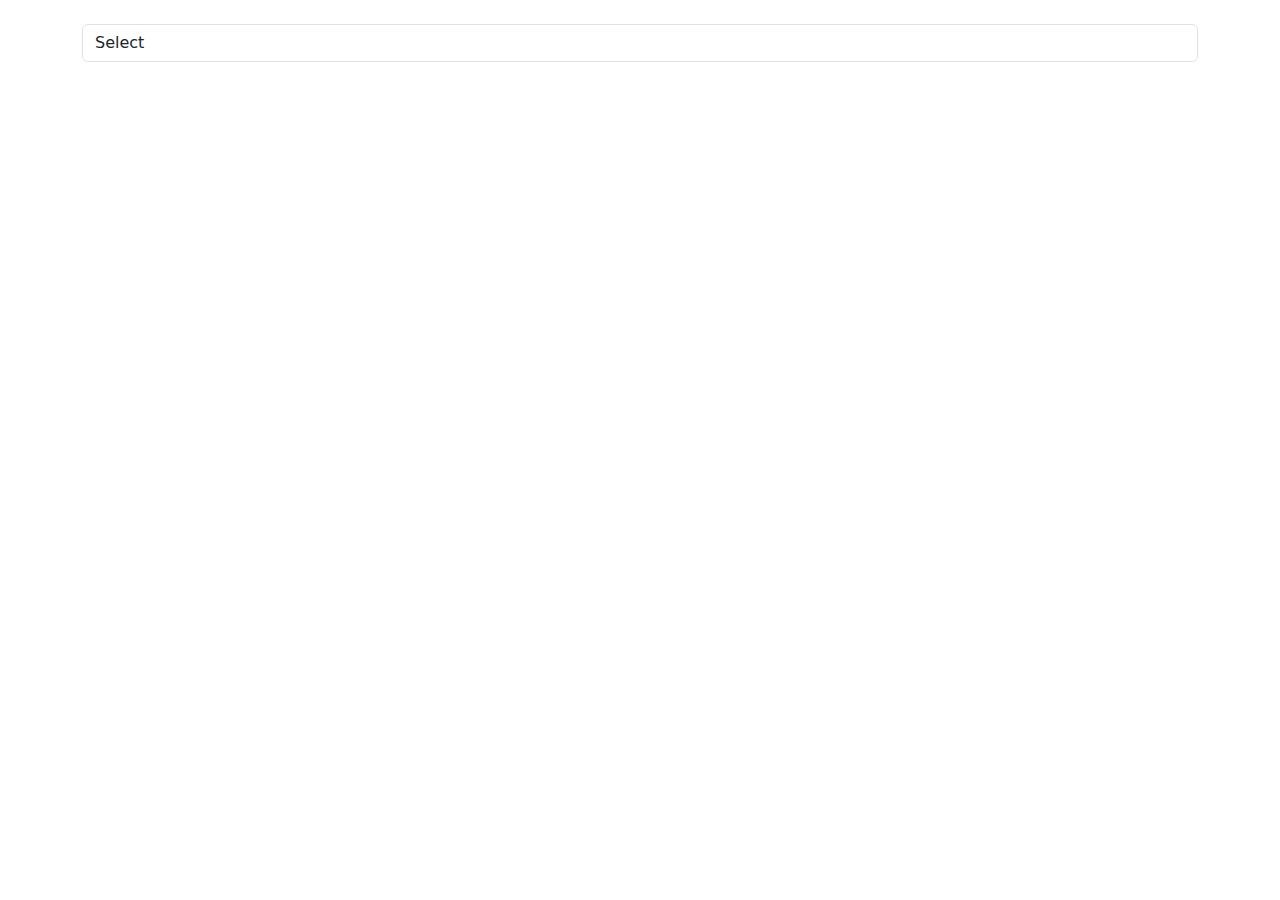
==== index.html @ fd0d9698 "first commit" ====
<!DOCTYPE html>
<html lang="en">
<head>
    <meta charset="UTF-8">
    <meta name="viewport" content="width=device-width, initial-scale=1.0">
    <title>JS & jQuery</title>
    <link href="https://cdn.jsdelivr.net/npm/bootstrap@5.3.3/dist/css/bootstrap.min.css" rel="stylesheet" integrity="sha384-QWTKZyjpPEjISv5WaRU9OFeRpok6YctnYmDr5pNlyT2bRjXh0JMhjY6hW+ALEwIH" crossorigin="anonymous">
    <script src="https://cdn.jsdelivr.net/npm/bootstrap@5.3.3/dist/js/bootstrap.bundle.min.js" integrity="sha384-YvpcrYf0tY3lHB60NNkmXc5s9fDVZLESaAA55NDzOxhy9GkcIdslK1eN7N6jIeHz" crossorigin="anonymous"></script>

</head>
<body>


    <div class="container mt-4 mb-4">


        <!-- <div class="toggle">
            <h3 class="title1">This is title Toggle</h3>
            <p class="contet1" style="display: none;">Lorem ipsum dolor sit amet consectetur adipisicing elit. Voluptatum aperiam odit molestiae mollitia dolor adipisci omnis iste accusamus quod ex, libero voluptates maiores sequi distinctio, tempore quasi placeat odio animi.</p>
        </div>
        <div class="toggle2">
            <h3 class="title2">This is title Toggle</h3>
            <p class="contet2" style="display: none;">Lorem ipsum dolor sit amet consectetur adipisicing elit. Voluptatum aperiam odit molestiae mollitia dolor adipisci omnis iste accusamus quod ex, libero voluptates maiores sequi distinctio, tempore quasi placeat odio animi.</p>
        </div>
        <div class="toggle3">
            <h3 class="title3">This is title Toggle</h3>
            <p class="contet3" >Lorem ipsum dolor sit amet consectetur adipisicing elit. Voluptatum aperiam odit molestiae mollitia dolor adipisci omnis iste accusamus quod ex, libero voluptates maiores sequi distinctio, tempore quasi placeat odio animi.</p>
        </div> -->

        <!-- <button>click Animation</button>
        <div class="animatejquery" style="background-color: #98bf21; height:100px;width:100px;position:absolute;"></div> -->
        

        <!-- <input type="password" class="form-control mt-4 passwordFiled">
        <input type="checkbox" class="showHide">Show & Hide
        <button class="btn btn-info clickToggle" style="margin-top: 2%;">Click Here</button> -->
    
        <select class="select form-control country" style="margin-top: 2%;">
            <option value="">Select</option>
            <option value="bd">Bangladesh</option>
            <option value="pk">Pakistan</option>
            <option value="ind">India</option>
            
        </select>

        <div class="form">
            <p class="bd" style="display: none;">Your are  Bangli</p>
            <p class="pk" style="display: none;">Your are  Pakistani</p>
            <p class="ind" style="display: none;">Your are  Indian</p>
        </div>

    </div>



    <script src="https://code.jquery.com/jquery-3.7.1.min.js" integrity="sha256-/JqT3SQfawRcv/BIHPThkBvs0OEvtFFmqPF/lYI/Cxo=" crossorigin="anonymous"></script>
    <script>
        $(document).ready(function(){

            $('.country').on('change', function(){
                var selectedValue = $(this).val();
                console.log('work', selectedValue);
                if(selectedValue == 'bd'){
                    $('.bd').show();
                    $('.ind').hide();
                    $('.pk').hide();
                }else if(selectedValue=='pk'){
                    $('.pk').show();
                    $('.bd').hide();
                    $('.ind').hide();
                }else if(selectedValue=='ind'){
                    $('.ind').show();
                    $('.bd').hide();
                    $('.pk').hide();
                }else{
                    $('.bd').hide();
                    $('.pk').hide();
                    $('.ind').hide();
                }
            });



            // $('.showHide').on('click', function(){
            //     if(this.checked){
            //         console.log('checked');
            //         var passwordType =$('.passwordFiled').attr('type');
            //         console.log(passwordType);

            //         if(passwordType == 'password'){
            //             $('.passwordFiled').attr('type', 'text');
            //         }
            //     }else{
            //         console.log('uncheck');
            //         $('.passwordFiled').attr('type', 'password');
                    
            //     }
            // });


            // $('button').click(function(){
            //     $('.animatejquery').animate({
            //     height: 'toggle'
            // });
            // })
 

            // $('.title1').click(function(){
            //     $('.contet1').slideToggle('slow');
            // });
            // $('.title2').click(function(){
            //     $('.contet2').slideToggle('slow');
            // });
            // $('.title3').click(function(){
            //     $('.contet3').slideToggle('slow');
            // });



        })
    </script>
</body>
</html>
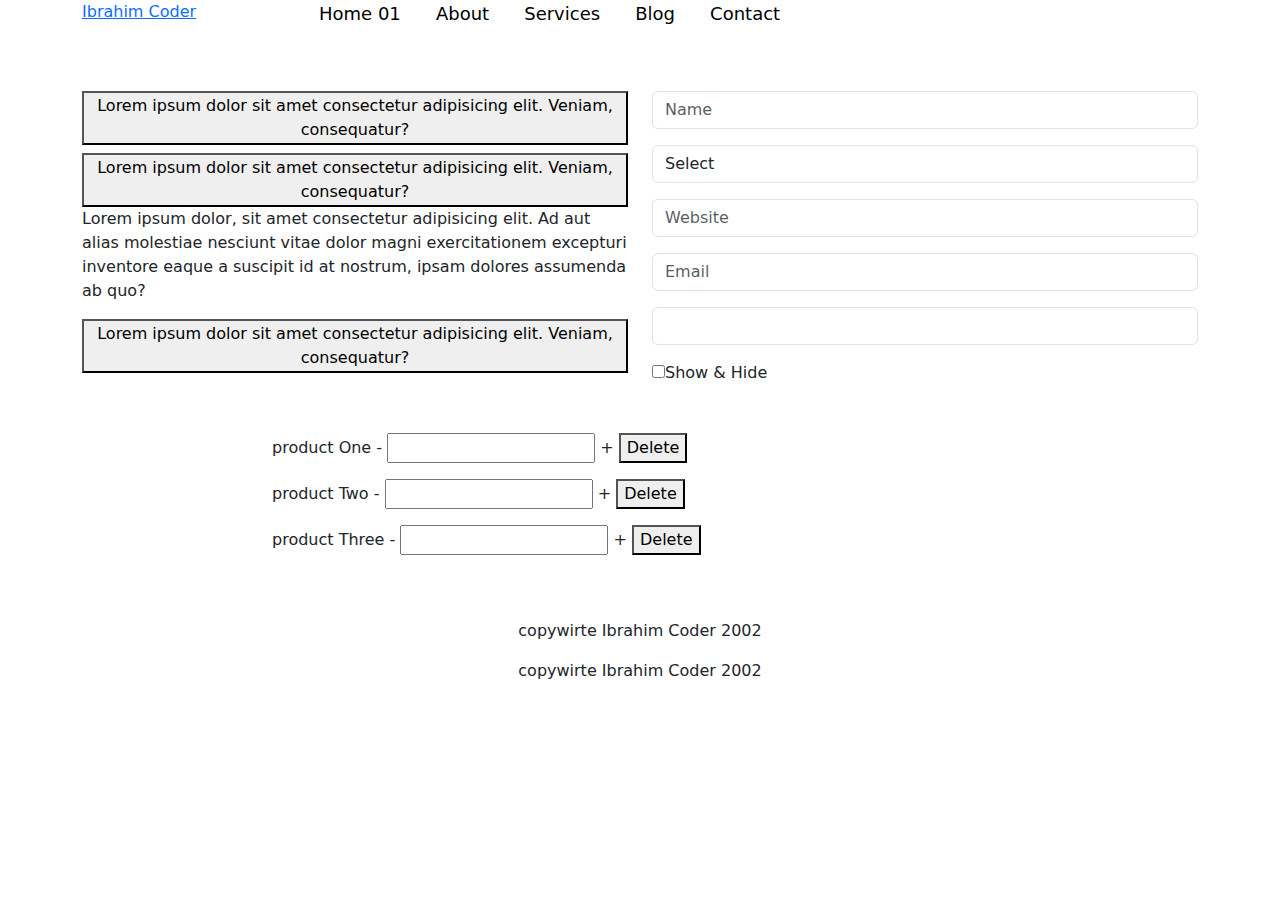
==== commit bc977be4: "jQuery" ====
--- a/index.html
+++ b/index.html
@@ -1,123 +1,153 @@
 <!DOCTYPE html>
 <html lang="en">
+
 <head>
     <meta charset="UTF-8">
     <meta name="viewport" content="width=device-width, initial-scale=1.0">
-    <title>JS & jQuery</title>
-    <link href="https://cdn.jsdelivr.net/npm/bootstrap@5.3.3/dist/css/bootstrap.min.css" rel="stylesheet" integrity="sha384-QWTKZyjpPEjISv5WaRU9OFeRpok6YctnYmDr5pNlyT2bRjXh0JMhjY6hW+ALEwIH" crossorigin="anonymous">
-    <script src="https://cdn.jsdelivr.net/npm/bootstrap@5.3.3/dist/js/bootstrap.bundle.min.js" integrity="sha384-YvpcrYf0tY3lHB60NNkmXc5s9fDVZLESaAA55NDzOxhy9GkcIdslK1eN7N6jIeHz" crossorigin="anonymous"></script>
+    <title>Basic To Advance jQuery</title>
+    <link href="https://cdn.jsdelivr.net/npm/bootstrap@5.3.3/dist/css/bootstrap.min.css" rel="stylesheet"
+        integrity="sha384-QWTKZyjpPEjISv5WaRU9OFeRpok6YctnYmDr5pNlyT2bRjXh0JMhjY6hW+ALEwIH" crossorigin="anonymous">
+    <link rel="stylesheet" href="style.css">
+</head>
 
-</head>
 <body>
 
 
-    <div class="container mt-4 mb-4">
+    <header>
+        <div class="container">
+            <div class="row">
+                <div class="col-2">
+                    <div class="logo">
+                        <a href="#"><img src="logo.jpg" alt="">Ibrahim Coder</a>
+                    </div>
+                </div>
+                <div class="col-10">
+                    <div class="main-menu">
+                        <nav id="mobile-menu">
+                            <ul>
+                                <li><a href="index.html">Home 01</a></li>
+                                <li><a href="#">About</a></li>
+                                <li><a href="#">Services</a></li>
+                                <li><a href="#">Blog</a></li>
+                                <li><a href="#">Contact</a></li>
+                            </ul>
+                        </nav>
+                    </div>
+                </div>
+            </div>
+        </div>
+    </header>
 
+    <main>
 
-        <!-- <div class="toggle">
-            <h3 class="title1">This is title Toggle</h3>
-            <p class="contet1" style="display: none;">Lorem ipsum dolor sit amet consectetur adipisicing elit. Voluptatum aperiam odit molestiae mollitia dolor adipisci omnis iste accusamus quod ex, libero voluptates maiores sequi distinctio, tempore quasi placeat odio animi.</p>
+        <section class=" mt-5 mb-5">
+            <div class="container">
+                <div class="row">
+                    <div class="col-6">
+                        <div class="faq-btn">
+                            <div class="faq-wrap mb-2">
+                                <button class="faq-btn1">Lorem ipsum dolor sit amet consectetur adipisicing elit.
+                                    Veniam, consequatur?</button>
+                                <div class="faq-item1" style="display: none;">
+                                    <p>Lorem ipsum dolor, sit amet consectetur adipisicing elit. Ad aut alias molestiae
+                                        nesciunt vitae dolor magni exercitationem excepturi inventore eaque a suscipit
+                                        id at nostrum, ipsam dolores assumenda ab quo?</p>
+                                </div>
+                            </div>
+                            <div class="faq-wrap mb-2">
+                                <button class="faq-btn2">Lorem ipsum dolor sit amet consectetur adipisicing elit.
+                                    Veniam, consequatur?</button>
+                                <div class="faq-item2">
+                                    <p>Lorem ipsum dolor, sit amet consectetur adipisicing elit. Ad aut alias molestiae
+                                        nesciunt vitae dolor magni exercitationem excepturi inventore eaque a suscipit
+                                        id at nostrum, ipsam dolores assumenda ab quo?</p>
+                                </div>
+                            </div>
+                            <div class="faq-wrap mb-2">
+                                <button class="faq-btn3">Lorem ipsum dolor sit amet consectetur adipisicing elit.
+                                    Veniam, consequatur?</button>
+                                <div class="faq-item3" style="display: none;">
+                                    <p>Lorem ipsum dolor, sit amet consectetur adipisicing elit. Ad aut alias molestiae
+                                        nesciunt vitae dolor magni exercitationem excepturi inventore eaque a suscipit
+                                        id at nostrum, ipsam dolores assumenda ab quo?</p>
+                                </div>
+                            </div>
+
+                        </div>
+                    </div>
+                    <div class="col-6">
+                        <div class="contact-form">
+                            <div class="input-name">
+                                <input class="form-control mb-3" type="text" placeholder="Name">
+                            </div>
+                            <div class="input-select">
+                                <select class="select form-control country mb-3">
+                                    <option value="">Select</option>
+                                    <option value="bd">Bangladesh</option>
+                                    <option value="pk">Pakistan</option>
+                                    <option value="ind">India</option>
+                                </select>
+                                <div class="form mb-3">
+                                    <p class="bd" style="display: none;">Your are  Bangli</p>
+                                    <p class="pk" style="display: none;">Your are  Pakistani</p>
+                                    <p class="ind" style="display: none;">Your are  Indian</p>
+                                </div>
+                            </div>
+                            <div class="input-web">
+                                <input class="form-control mb-3" type="text" placeholder="Website">
+                            </div>
+                            <div class="input-email">
+                                <input class="form-control mb-3" type="email" placeholder="Email">
+                            </div>
+                            <div class="input-pass">
+                                <input class="form-control passFiled mb-3" type="password" name="" id="">
+                                <input type="checkbox" class="showHide">Show & Hide
+                            </div>
+                        </div>
+                    </div>
+                </div>
+            </div>
+        </section>
+
+        <section class=" mt-5 mb-5">
+            <div class="container">
+                <div class="row">
+                    <div class="col-2"></div>
+                    <div class="col-8">
+                        <div class="cart-product">
+                            <div class="cart-pro-item">
+                                <p >product One - <input type="number"> + <button class="delete">Delete</button></p>
+                                <p >product Two - <input type="number"> + <button class="delete">Delete</button></p>
+                                <p >product Three - <input type="number"> + <button class="delete">Delete</button></p>
+                            </div>
+                        </div>
+                    </div>
+                    <div class="col-2"></div>
+                </div>
+            </div>
+        </section>
+
+    </main>
+
+    <footer>
+        <div class="container">
+            <div class="row">
+                <div class="col-12">
+                    <div class="footer-wrap text-center">
+                        <p >copywirte Ibrahim Coder 2002</p>
+                        <p class="copywrite">copywirte Ibrahim Coder 2002</p>
+                    </div>
+                </div>
+            </div>
         </div>
-        <div class="toggle2">
-            <h3 class="title2">This is title Toggle</h3>
-            <p class="contet2" style="display: none;">Lorem ipsum dolor sit amet consectetur adipisicing elit. Voluptatum aperiam odit molestiae mollitia dolor adipisci omnis iste accusamus quod ex, libero voluptates maiores sequi distinctio, tempore quasi placeat odio animi.</p>
-        </div>
-        <div class="toggle3">
-            <h3 class="title3">This is title Toggle</h3>
-            <p class="contet3" >Lorem ipsum dolor sit amet consectetur adipisicing elit. Voluptatum aperiam odit molestiae mollitia dolor adipisci omnis iste accusamus quod ex, libero voluptates maiores sequi distinctio, tempore quasi placeat odio animi.</p>
-        </div> -->
+    </footer>
 
-        <!-- <button>click Animation</button>
-        <div class="animatejquery" style="background-color: #98bf21; height:100px;width:100px;position:absolute;"></div> -->
-        
+    <script src="https://code.jquery.com/jquery-3.7.1.min.js"
+        integrity="sha256-/JqT3SQfawRcv/BIHPThkBvs0OEvtFFmqPF/lYI/Cxo=" crossorigin="anonymous"></script>
+    <script src="https://cdn.jsdelivr.net/npm/bootstrap@5.3.3/dist/js/bootstrap.bundle.min.js"
+        integrity="sha384-YvpcrYf0tY3lHB60NNkmXc5s9fDVZLESaAA55NDzOxhy9GkcIdslK1eN7N6jIeHz"
+        crossorigin="anonymous"></script>
+    <script src="main.js"></script>
+</body>
 
-        <!-- <input type="password" class="form-control mt-4 passwordFiled">
-        <input type="checkbox" class="showHide">Show & Hide
-        <button class="btn btn-info clickToggle" style="margin-top: 2%;">Click Here</button> -->
-    
-        <select class="select form-control country" style="margin-top: 2%;">
-            <option value="">Select</option>
-            <option value="bd">Bangladesh</option>
-            <option value="pk">Pakistan</option>
-            <option value="ind">India</option>
-            
-        </select>
-
-        <div class="form">
-            <p class="bd" style="display: none;">Your are  Bangli</p>
-            <p class="pk" style="display: none;">Your are  Pakistani</p>
-            <p class="ind" style="display: none;">Your are  Indian</p>
-        </div>
-
-    </div>
-
-
-
-    <script src="https://code.jquery.com/jquery-3.7.1.min.js" integrity="sha256-/JqT3SQfawRcv/BIHPThkBvs0OEvtFFmqPF/lYI/Cxo=" crossorigin="anonymous"></script>
-    <script>
-        $(document).ready(function(){
-
-            $('.country').on('change', function(){
-                var selectedValue = $(this).val();
-                console.log('work', selectedValue);
-                if(selectedValue == 'bd'){
-                    $('.bd').show();
-                    $('.ind').hide();
-                    $('.pk').hide();
-                }else if(selectedValue=='pk'){
-                    $('.pk').show();
-                    $('.bd').hide();
-                    $('.ind').hide();
-                }else if(selectedValue=='ind'){
-                    $('.ind').show();
-                    $('.bd').hide();
-                    $('.pk').hide();
-                }else{
-                    $('.bd').hide();
-                    $('.pk').hide();
-                    $('.ind').hide();
-                }
-            });
-
-
-
-            // $('.showHide').on('click', function(){
-            //     if(this.checked){
-            //         console.log('checked');
-            //         var passwordType =$('.passwordFiled').attr('type');
-            //         console.log(passwordType);
-
-            //         if(passwordType == 'password'){
-            //             $('.passwordFiled').attr('type', 'text');
-            //         }
-            //     }else{
-            //         console.log('uncheck');
-            //         $('.passwordFiled').attr('type', 'password');
-                    
-            //     }
-            // });
-
-
-            // $('button').click(function(){
-            //     $('.animatejquery').animate({
-            //     height: 'toggle'
-            // });
-            // })
- 
-
-            // $('.title1').click(function(){
-            //     $('.contet1').slideToggle('slow');
-            // });
-            // $('.title2').click(function(){
-            //     $('.contet2').slideToggle('slow');
-            // });
-            // $('.title3').click(function(){
-            //     $('.contet3').slideToggle('slow');
-            // });
-
-
-
-        })
-    </script>
-</body>
 </html>--- a/style.css
+++ b/style.css
@@ -0,0 +1,18 @@
+
+.main-menu ul li {
+    list-style: none;
+    display: inline-block;
+}
+.main-menu ul li.active a{
+    color: #f00;
+}
+.main-menu ul li a{
+    padding: 5px 15px;
+    color: #000;
+    text-decoration: none;
+    transition: .4s;
+    font-size: 18px;
+}
+.main-menu ul li:hover a{
+    color: #f00;
+}